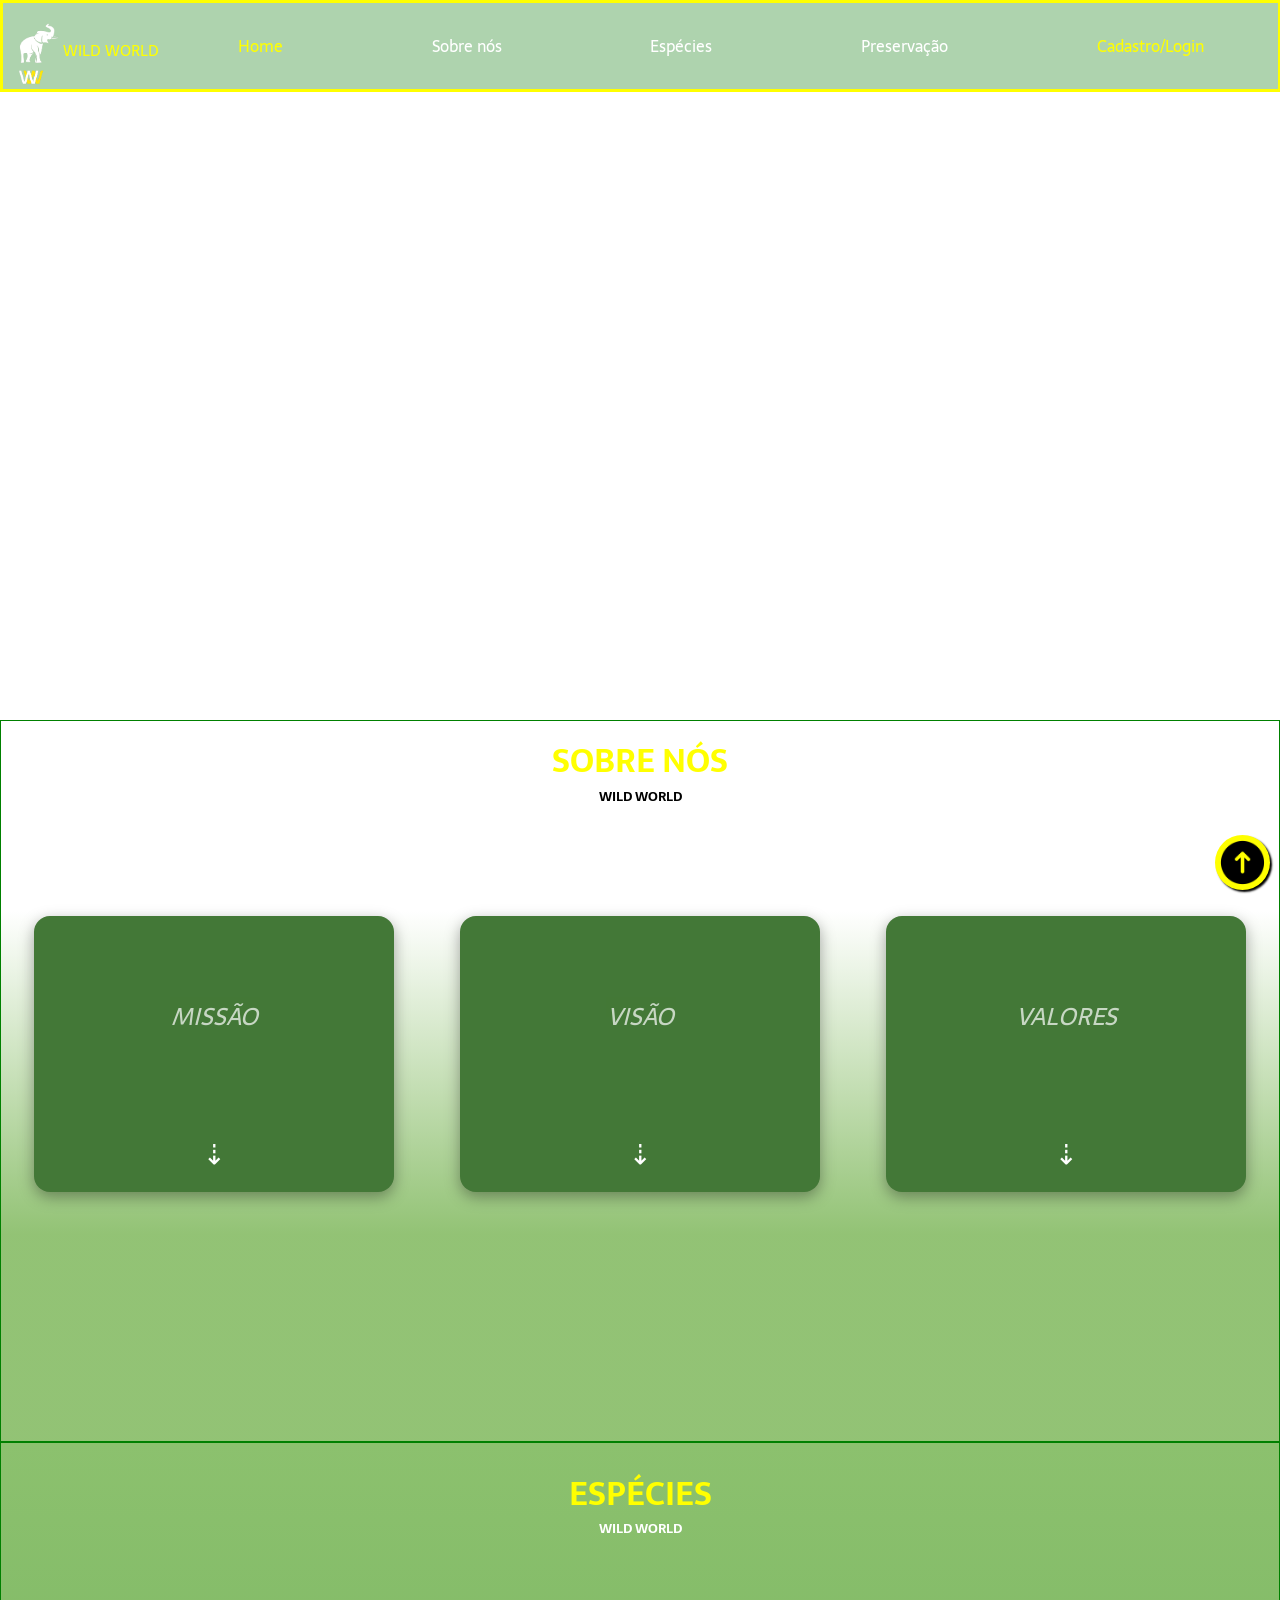
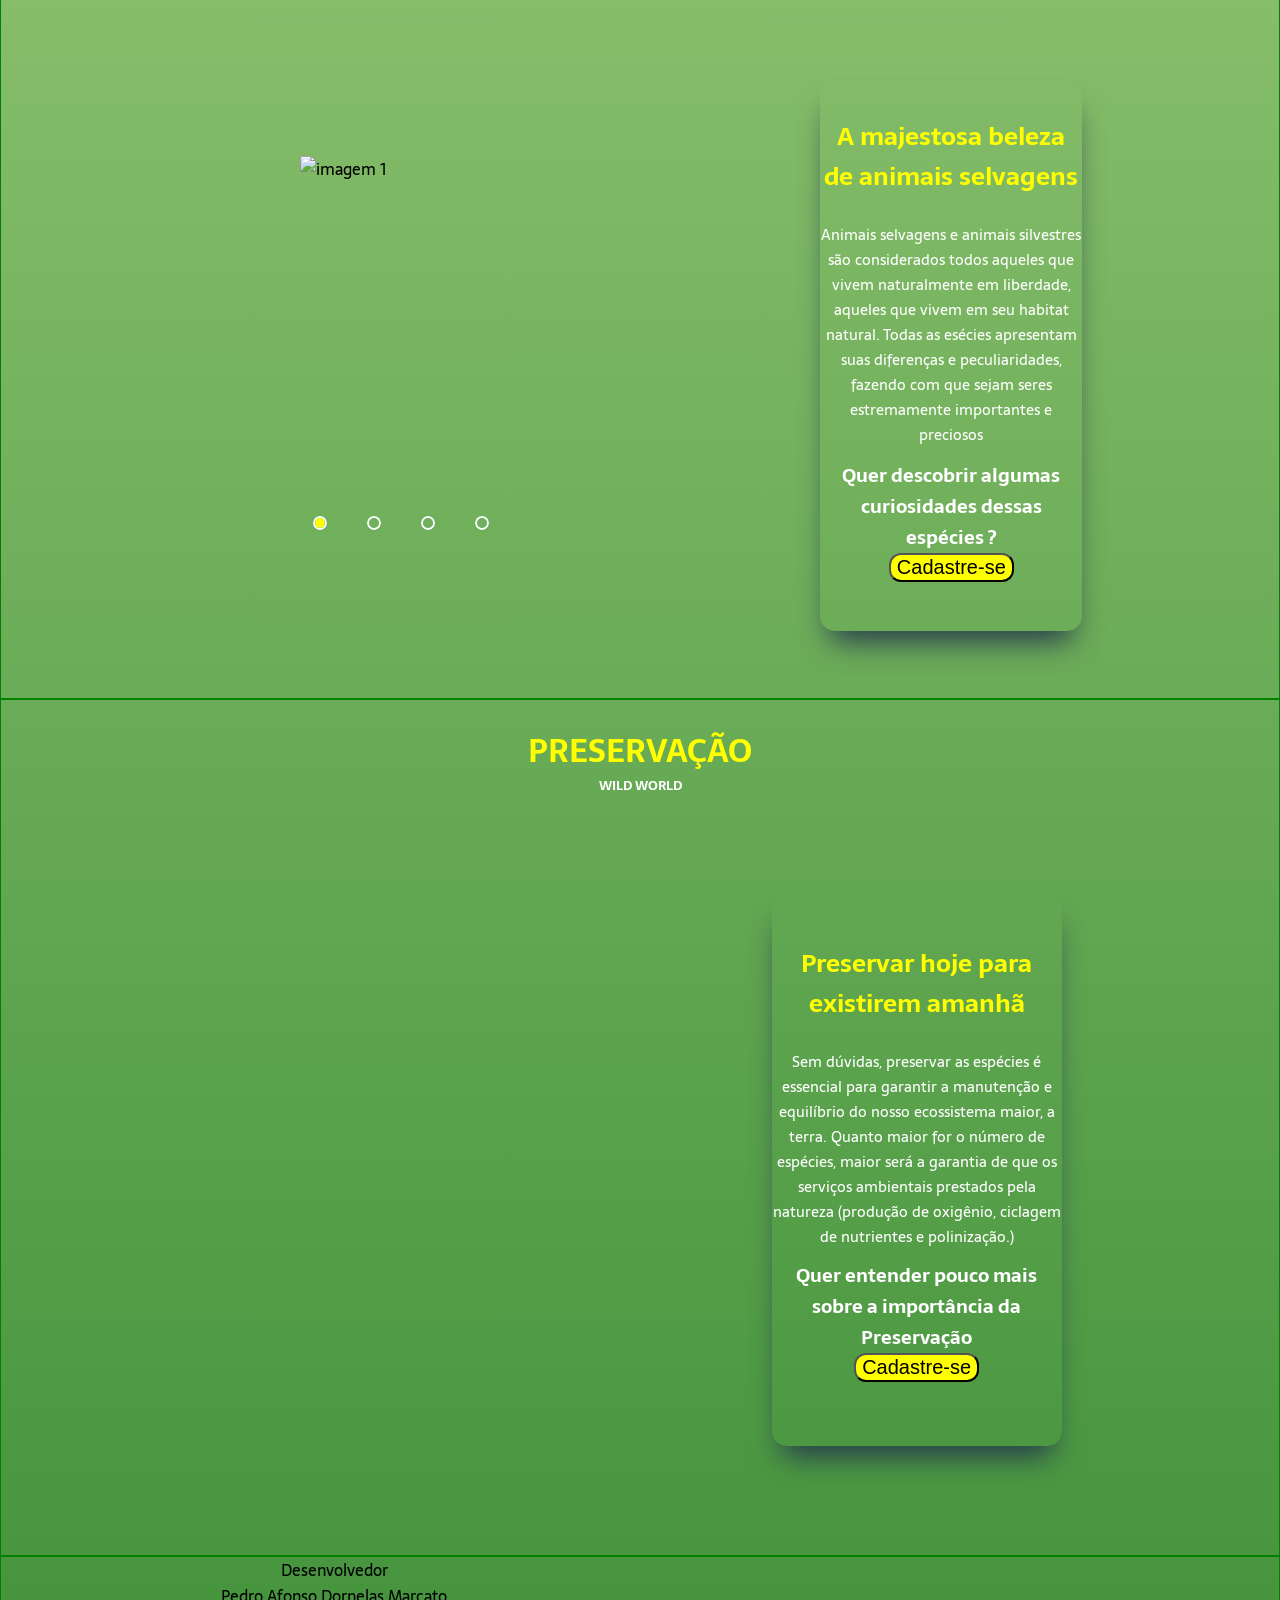
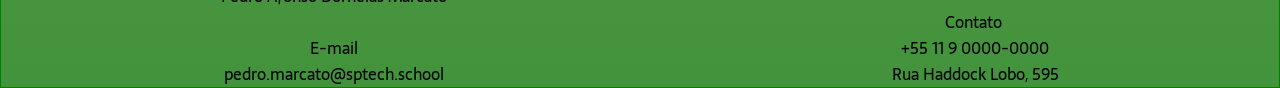
==== site/public/index.html @ 11af1dc4 "Atualização do projeto" ====
<!DOCTYPE html>
<html lang="en">

<head>
    <meta charset="UTF-8">
    <meta http-equiv="X-UA-Compatible" content="IE=edge">
    <meta name="viewport" content="width=device-width, initial-scale=1.0">
    <title>Wild World - Inicial</title>
    <link rel="icon" type="image/png" href="./assets/logo (2).png " width="20px">
    <link rel="stylesheet" href="css/index.css">
    <script></script>
</head>

<body>
    <div class="pag1">
        <div class="navbar">
            <div class="logo">
                <img src="./assets/logo (2).png" alt="logo_site" width="55px">
                <p>WILD WORLD</p>
            </div>
            <div class="opcoes_navegacao">
                <div><a class="color_home" href="#">Home</a></div>
                <div><a href="#sobre">Sobre nós</a></div>
                <div><a href="#especies">Espécies</a></div>
                <div><a href="#preservacao">Preservação</a></div>
                <!-- <div><a href="login.html"></a>Login</div> -->
                <div><a class="color_cadastro" href="cadastroLogin.html">Cadastro/Login</a></div>
            </div>
        </div>
        <a id="botao_topo" href="#"><img src="./assets/seta-topo.png" alt="" width="55px"></a>
        <div class="conteudo">
            <video class="video_fundo" autoplay muted loop src="../public/assets/video_fundo_novo.mp4"></video>
            <!-- <h6>Preservando hoje para existirem amanhã</h6> -->
        </div>
    </div>
    <div id="sobre" class="pag2">
        <div class="titulo_subtitulo">
            <h1>SOBRE NÓS</h1><br>
            <h5>WILD WORLD</h5>
        </div>

        <div class="container-mvv">
            <div class="card">
                <div class="img">
                    <span>Missão</span>
                </div>

                <div class="content">
                    <span class="titulo">Simbolo de vida</span>
                    <p class="descricao">
                        Lorem ipsum dolor sit amet consectetur adipisicing elit. Omnis optio tempora dolorum aut
                        inventore totam amet dicta delectus voluptatibus minima odit aliquam pariatur excepturi dolores,
                        dignissimos quod harum aliquid eius.
                    </p>
                </div>

                <div class="arrow">
                    <span>&#8673;</span>
                </div>
            </div>



            <div class="card2">
                <div class="img2">
                    <span>Visão</span>
                </div>

                <div class="content2">
                    <span class="titulo2">Amor pela pátria</span>
                    <p class="descricao2">
                        Lorem ipsum dolor sit amet consectetur adipisicing elit. Omnis optio tempora dolorum aut
                        inventore totam amet dicta delectus voluptatibus minima odit aliquam pariatur excepturi dolores,
                        dignissimos quod harum aliquid eius.
                    </p>
                </div>

                <div class="arrow2">
                    <span>&#8673;</span>
                </div>
            </div>

            <div class="card3">
                <div class="img3">
                    <span>Valores</span>
                </div>

                <div class="content3">
                    <span class="titulo3">Crescer e ver além</span>
                    <p class="descricao3">
                        Lorem ipsum dolor sit amet consectetur adipisicing elit. Omnis optio tempora dolorum aut
                        inventore totam amet dicta delectus voluptatibus minima odit aliquam pariatur excepturi dolores,
                        dignissimos quod harum aliquid eius.
                    </p>
                </div>

                <div class="arrow3">
                    <span>&#8673;</span>
                </div>
            </div>
        </div>
    </div>

    <div class="cor_pagina">
        <div id="especies" class="pag3">
            <div class="titulo_subtitulo2">
                <h1>ESPÉCIES</h1><br>
                <h5>WILD WORLD</h5>
            </div>
            <div class="embrulho_slider">
                <div class="slider">
                    <div class="slides">
                        <!-- radio-buttons -->
                        <input type="radio" name="radio-bnt" id="radio1">
                        <input type="radio" name="radio-bnt" id="radio2">
                        <input type="radio" name="radio-bnt" id="radio3">
                        <input type="radio" name="radio-bnt" id="radio4">
                        <input type="radio" name="radio-btn" id="radio5">
                        <!-- fim radio-buttons -->

                        <!-- slides-imagens -->
                        <div class="slide primeiro">
                            <img src="./assets/tigre_teste.jpg" alt="imagem 1">
                        </div>
                        <div class="slide">
                            <img src="../public/assets/jiboia_amarela.jpg" alt="imagem 2">
                        </div>
                        <div class="slide">
                            <img src="./assets/arara_teste.jpg" alt="imagem 3">
                        </div>
                        <div class="slide">
                            <img src="./assets/tartaruga.jpg" alt="imagem 4">
                        </div>
                        <!-- fim slide-imagesn -->

                        <!-- navegacao auto -->
                        <div class="navegacao_auto">
                            <div class="auto_btn1"></div>
                            <div class="auto_btn2"></div>
                            <div class="auto_btn3"></div>
                            <div class="auto_btn4"></div>
                        </div>
                    </div>

                    <div class="manual_navegacao">
                        <label for="radio1" class="manual_btn"></label>
                        <label for="radio2" class="manual_btn"></label>
                        <label for="radio3" class="manual_btn"></label>
                        <label for="radio4" class="manual_btn"></label>
                    </div>
                </div>
                <div class="embrulho_card4">
                    <div class="card4">
                        <div class="texto">
                            <h2 class="texto_card">A majestosa beleza de animais selvagens</h2>
                            <br>
                            <P class="desc">Animais selvagens e animais silvestres são considerados todos
                                aqueles
                                que vivem
                                naturalmente
                                em
                                liberdade, aqueles que vivem em seu habitat
                                natural.
                                Todas as esécies apresentam suas diferenças e peculiaridades, fazendo com que sejam
                                seres estremamente importantes e preciosos
                            </P>
                            <br>
                            <div class="saiba_mais">
                                <h3>Quer descobrir algumas curiosidades dessas espécies ?</h3>
                                <a href="cadastroLogin.html"><button class="botao_especies">Cadastre-se</button></a>
                            </div>
                        </div>
                    </div>
                </div>
            </div>
        </div>

        <div id="preservacao" class="pag4">
            <div class="titulo_subtitulo3"> 
                <h1>PRESERVAÇÃO</h1><br>
                <h5>WILD WORLD</h5>
            </div>
            <div class="saiba_mais2">
                <div class="video">
                    <video class="borda_video" autoplay muted loop src="./assets/video1.mp4"></video>
                </div>
                <div class="embrulho_card42">
                    <div class="card42">
                        <div class="texto2">
                            <h2 class="texto_card2">Preservar hoje para existirem amanhã</h2>
                            <br>
                            <P class="desc2">Sem dúvidas, preservar as espécies é essencial para garantir a manutenção e equilíbrio do nosso ecossistema maior, a terra. Quanto maior for o número de espécies, maior será a garantia de que os serviços ambientais prestados pela natureza (produção de oxigênio, ciclagem de nutrientes e polinização.)
                            </P>
                            <br>
                            <div class="saiba_mais">
                                <h3>Quer entender pouco mais sobre a importância da Preservação</h3>
                                <a href="cadastroLogin.html"><button class="botao_especies">Cadastre-se</button></a>
                            </div>
                        </div>
                    </div>
                </div>
            </div>
        </div>

        
        <div class="footer">
            <div class="desenvolvedor">
                Desenvolvedor
                <br>
                Pedro Afonso Dornelas Marcato
                <br><br>
                <div>
                    E-mail
                    <br>
                    pedro.marcato@sptech.school
                </div>
            </div>
            <div class="contatos">
                Contato
                <div class="icones">
                    <iconify-icon icon="line-md:instagram" style="font-size: 30px;"></iconify-icon>
                    <iconify-icon icon="line-md:linkedin" style="font-size: 30px;"></iconify-icon>
                </div>
                <div class="entreContato">
                    <img src="../assets/telaContato/call.png" class="imgSocial" alt="" />
                    +55 11 9 0000-0000
                </div>
                <div class="entreContato">
                    <img src="./assets/telaContato/location.png" class="imgSocial" alt="" />
                    <span class="textoPoppins subTexto">Rua Haddock Lobo, 595</span>
                </div>
            </div>
        </div>
    </div>
    <script src="js/index.js"></script>
    <script src="https://code.iconify.design/iconify-icon/1.0.1/iconify-icon.min.js"></script>
    <script src="https://code.iconify.design/iconify-icon/1.0.1/iconify-icon.min.js"></script>
</body>

</html>
---- site/public/css/index.css ----
@import url("https://fonts.googleapis.com/css2?family=Roboto:wght@500&family=Sarala&display=swap");

* {
    margin: 0;
}

body {
    font-family: "sarala", sans-serif;
    padding: 0;
    margin: 0;
    background-color: white;
}

html {
    scroll-behavior: smooth;
}

/* ----------------HOME---------------------------- */

.pag1 {
    height: 80vh;
    background-size: cover;
    /* border: solid 1px red; */
}

.navbar {
    display: flex;
    justify-content: space-evenly;
    align-items: center;
    align-items: flex-end;
    /* background-color: green; */
    width: 99.6%;
    height: 12%;
    background-color: rgba(59, 148, 59, 0.411);
    border: solid 3px yellow;
}

.conteudo video {
    z-index: -100;
    width: 100%;
    /* border: solid 4px orange; */
}

.color_home {
    color: yellow !important;
}

.color_cadastro {
    color: yellow !important;
}

.logo {
    display: flex;
    justify-content: center;
    align-items: center;
    align-items: flex-end;
    width: 13%;
    height: 90%;
    /* border: solid 1px palevioletred;F */
}

.logo p {
    display: flex;
    align-items: center;
    font-size: 15px;
    color: yellow;
    text-align: center;
    width: 60%;
    height: 100%;
    /* border: solid 1px blue; */
}

.opcoes_navegacao {
    display: flex;
    justify-content: center;
    justify-content: space-around;
    flex-direction: row;
    align-items: center;
    width: 90%;
    height: 100%;
    /* border: solid 1px green; */
}

.opcoes_navegacao a {
    text-decoration: none;
    color: white;
    /* border: solid 1px green; */
}

.conteudo {
    display: flex;
    flex-direction: column;
    justify-content: center;
    align-items: center;
    width: 100%;
    height: 85%;
    line-height: 0.10.5;
    /* border: solid 1px yellow; */
}

.conteudo h6 {
    font-size: 25px;
    color: yellow;
    /* border: solid 1px red; */
}

#botao_topo {
    display: flex;
    justify-content: center;
    text-decoration: none;
    background-color: yellow;
    position: fixed;
    right: 10px;
    bottom: 10px;
    border-radius: 30px;
    box-shadow: 2px 2px 2px black;
}


/* ---------------------SOBRE NÓS------------------------------- */

.pag2 {
    height: 80vh;
    border: solid 1px green;
    /* background-color: black; */
    background: linear-gradient(180deg, #FFFFFF 26.32%, rgba(68, 151, 17, 0.58) 71.33%);
}

.titulo_subtitulo {
    display: flex;
    justify-content: center;
    align-items: center;
    flex-direction: column;
    height: 15%;
    line-height: 0.9;
    color: yellow;
    /* border: solid 1px yellow; */
}

.titulo_subtitulo h5 {
    color: black;
}

.container-mvv {
    display: flex;
    align-items: center;
    /* justify-content: center; */
    justify-content: space-around;
    min-height:50vh;
    color: white;
    /* border: solid 2px blue; */
}

.card {
    background-color: #437837;
    /* Corta o conteúdo que ultrapassa o tamanho da DIV */
    overflow: hidden;
    border-radius: 16px;
    max-width: 360px;
    /* arrow no centro */
    display: flex;
    flex-direction: column;
    align-items: center;
    justify-content: center;
    cursor: pointer;
    box-shadow: rgba(0, 0, 0, 0.35) 0px 5px 15px;
}

.card:hover {
    background-image: linear-gradient(180deg, #2a5120 0%, #437837 100%);
}

.card .img {
    background-image: url(../assets/cervo-missao.jpg);
    background-position: center;
    background-size: cover;
    width: 360px;
    height: 200px;
    display: flex;
    align-items: center;
    justify-content: center;
    /* foto primeiro clara e depois vem o hover */
    opacity: .7;
    transition: all .5s;
}

.card:hover .img {
    /* ao passar o mouse a imagem cresce e fica com cor */
    opacity: 1;
    width: 440px;
}

.card .img span {
    font-size: 24px;
    font-style: italic;
    font-weight: 100;
    text-transform: uppercase;
}

.card .content {
    padding: 0 20px;
    /* Corta o conteúdo que ultrapassa o tamanho da DIV */
    overflow: hidden;
    height: 0;
    transition: all .5s;
    transform: translateY(30px);
}

.card:hover .content {
    padding: 20px;
    height: 190px;
    transform: translateY(0);
}

.card .content p {
    margin-bottom: 0;
}

.card .content .titulo {
    font-size: 24px;
    font-weight: bold;
}

.card .content .descricao {
    font-size: 15px;
    font-weight: 100;
    opacity: .7;
} 

.card .arrow {
    padding: 15px;
    font-size: 28px;
    transform: rotate(-180deg);
    transition: all .5s;
}

.card:hover .arrow {
    transform: rotate(0);
}

/* card 2 */

.card2 {
    background-color: #437837;
    /* Corta o conteúdo que ultrapassa o tamanho da DIV */
    overflow: hidden;
    border-radius: 16px;
    max-width: 360px;
    /* arrow no centro */
    display: flex;
    flex-direction: column;
    align-items: center;
    justify-content: center;
    cursor: pointer;
    box-shadow: rgba(0, 0, 0, 0.35) 0px 5px 15px;
}

.card2:hover {
    background-image: linear-gradient(180deg, #2a5120 0%, #437837 100%);
}

.card2 .img2 {
    background-image: url(../assets/formiga-visao.jpg);
    background-position: center;
    background-size: cover;
    width: 360px;
    height: 200px;
    display: flex;
    align-items: center;
    justify-content: center;
    /* foto primeiro clara e depois vem o hover */
    opacity: .7;
    transition: all .5s;
}

.card2:hover .img2 {
    /* ao passar o mouse a imagem cresce e fica com cor */
    opacity: 1;
    width: 440px;
}

.card2 .img2 span {
    font-size: 24px;
    font-style: italic;
    font-weight: 100;
    text-transform: uppercase;
}

.card2 .content2 {
    padding: 0 20px;
    /* Corta o conteúdo que ultrapassa o tamanho da DIV */
    overflow: hidden;
    height: 0;
    transition: all .5s;
    transform: translateY(30px);
}

.card2:hover .content2 {
    padding: 20px;
    height: 190px;
    transform: translateY(0);
}

.card2 .content2 p {
    margin-bottom: 0;
}

.card2 .content2 .titulo2 {
    font-size: 24px;
    font-weight: bold;
}

.card2 .content2 .descricao2 {
    font-size: 15px;
    font-weight: 100;
    opacity: .7;
} 

.card2 .arrow2 {
    padding: 15px;
    font-size: 28px;
    transform: rotate(-180deg);
    transition: all .5s;
}

.card2:hover .arrow2 {
    transform: rotate(0);
}

/* card 3 */

.card3 {
    background-color: #437837;
    /* Corta o conteúdo que ultrapassa o tamanho da DIV */
    overflow: hidden;
    border-radius: 16px;
    max-width: 360px;
    /* arrow no centro */
    display: flex;
    flex-direction: column;
    align-items: center;
    justify-content: center;
    cursor: pointer;
    box-shadow: rgba(0, 0, 0, 0.35) 0px 5px 15px;
}

.card3:hover {
    background-image: linear-gradient(180deg, #2a5120 0%, #437837 100%);
}

.card3 .img3 {
    background-image: url(../assets/coruja-valores.jpg);
    background-position: center;
    background-size: cover;
    width: 360px;
    height: 200px;
    display: flex;
    align-items: center;
    justify-content: center;
    /* foto primeiro clara e depois vem o hover */
    opacity: .7;
    transition: all .5s;
}

.card3:hover .img3 {
    /* ao passar o mouse a imagem cresce e fica com cor */
    opacity: 1;
    width: 440px;
}

.card3 .img3 span {
    font-size: 24px;
    font-style: italic;
    font-weight: 100;
    text-transform: uppercase;
}

.card3 .content3 {
    padding: 0 20px;
    /* Corta o conteúdo que ultrapassa o tamanho da DIV */
    overflow: hidden;
    height: 0;
    transition: all .5s;
    transform: translateY(30px);
}

.card3:hover .content3 {
    padding: 20px;
    height: 190px;
    transform: translateY(0);
}

.card3 .content3 p {
    margin-bottom: 0;
}

.card3 .content3 .titulo3 {
    font-size: 24px;
    font-weight: bold;
}

.card3 .content3 .descricao3 {
    font-size: 15px;
    font-weight: 100;
    opacity: .7;
} 

.card3 .arrow3 {
    padding: 15px;
    font-size: 28px;
    transform: rotate(-180deg);
    transition: all .5s;
}

.card3:hover .arrow3 {
    transform: rotate(0);
}



/* -----------------ESPÉCIES--------------------------------- */

.pag3 {
    text-align: center;
    height: 95vh;
    /* background-color: rgba(37, 214, 37, 0.5); */
    border: solid 1px green;
}

.titulo_subtitulo2 {
    display: flex;
    justify-content: center;
    align-items: center;
    flex-direction: column;
    height: 15%;
    line-height: 0.9;
    color: yellow;
    /* border: solid 1px yellow; */
}

.titulo_subtitulo2 h5 {
    color: white;
}

/* card */

.embrulho_card4 {
    display: flex;
    justify-content: center;
    align-items: center;
    width: 100%;
    height: 110%;
    /* border: solid 1px blue; */
}

.card4 {
    display: flex;
    align-items: center;
    justify-content: center;
    flex-direction: column;
    border-radius: 15px;
    width: 40%;
    height: 65%;
    /* background-color: #202020; */
    box-shadow: rgb(38, 57, 77) 0px 20px 30px -10px;
    /* border: solid 1px rgb(90, 172, 90); */
}

 .texto_card {
    text-align: center;
    color: yellow;
    font-weight: 600;
    font-size: 25px;
    border-radius: 10px;
    /* border: solid 1px yellow; */
}

.desc {
    color: white;
    text-align: center;
    font-size: 15px;
    width: 100%;
    /* border: solid 1px yellow; */
} 

.saiba_mais {
    display: flex;
    justify-content: center;
    color: white;
    height: 20%;
    flex-direction: column;
    /* border: solid 1px orangered; */
}

.botao_especies {
    font-size: 20px;
    background-color: yellow;
    border-radius: 12px;
    cursor: pointer;
    transition-duration: 1s;
}

.botao_especies:hover {
    opacity: 0.8;
    background-color: green;
    color: white;
}

/* CAROUSEL */

.slider {
    margin: 0 auto;
    width: 95%;
    height: 400px;
    /* border-radius: 10px; */
    /* fazer com que só a primeira apareça */
    overflow: hidden;
    /* border: solid 1px black; */
}

.embrulho_slider {
    display: flex;
    align-items: center;
    flex-direction: row;
    width: 100%;
    height: 90%;
    /* border: solid 1px red; */
}

.slides {
    width: 440%;
    height: 400px;
    display: flex;
}

.slides input {
    /* ocultar as inputs */
    display: none;
}

.slide {
    width: 25%;
    position: relative;
    transition: 2s;
}

.slide img {
    width: 650px;
}

.manual_navegacao {
    position: absolute;
    width: 800px;
    margin-top: -40px;
    display: flex;
    justify-content: center;
}

.manual_btn {
    border: 2px solid white;
    padding: 5px;
    border-radius: 10px;
    cursor: pointer;
}

/* menos no ultimo item(espaçaento de button) */
.manual_btn:not(:last-child) {
    margin-right: 40px;
}

.manual_btn:hover {
    background-color: yellow;
}

/* manipulação para saber quando é clicado */
#radio1:checked~.primeiro {
    margin-left: 0;
}

#radio2:checked~.primeiro {
    margin-left: -25%;
}

#radio3:checked~.primeiro {
    margin-left: -50%;
}

#radio4:checked~.primeiro {
    margin-left: -75%;
}

.navegacao_auto div {
    border: solid 2px green;
    padding: 5px;
    border-radius: 10px;
    cursor: pointer;
}

.navegacao_auto {
    position: absolute;
    width: 800px;
    margin-top: 360px;
    display: flex;
    justify-content: center;
}

.navegacao_auto div:not(:last-child) {
    margin-right: 40px;
}

#radio1:checked~.navegacao_auto .auto_btn1 {
    background-color: yellow;
}

#radio2:checked~.navegacao_auto .auto_btn2 {
    background-color: yellow;
}

#radio3:checked~.navegacao_auto .auto_btn3 {
    background-color: yellow;
}

#radio4:checked~.navegacao_auto .auto_btn4 {
    background-color: yellow;
}


/* ------------------PRESERVAÇÃO----------------------------------- */

.pag4 {
    text-align: center;
    height: 95vh;
    /* background-color: black; */
    border: solid 1px green;
}

.titulo_subtitulo3 {
    display: flex;
    justify-content: center;
    align-items: center;
    flex-direction: column;
    height: 15%;
    line-height: 0.9;
    color: yellow;
    /* border: solid 1px yellow; */
}

.titulo_subtitulo3 h5 {
    color: white;
}

.video {
    margin-left: 70px;
    width: 60%;
    /* border: solid 1px yellow; */
}

.borda_video {
    border-radius: 30px;
}

.saiba_mais2 h4 {
    font-size: 30px;
    color: yellow;
}

b h5 {
    font-size: 15px;
}

.embrulho_card42 {
    display: flex;
    justify-content: center;
    align-items: center;
    width: 90%;
    height: 115%;
    /* border: solid 1px blueviolet; */
}

.card42 {
    display: flex;
    align-items: center;
    justify-content: center;
    /* justify-content: space-between; */
    flex-direction: column;
    border-radius: 15px;
    width: 40%;
    height: 70%;
    /* background-color: #202020; */
    box-shadow: rgb(38, 57, 77) 0px 20px 30px -10px;
    /* border: solid 1px rgb(90, 172, 90); */
}

 .texto_card2 {
    text-align: center;
    color: yellow;
    font-weight: 600;
    font-size: 25px;
    border-radius: 10px;
    /* border: solid 1px yellow; */
}

.desc2 {
    color: white;
    text-align: center;
    font-size: 15px;
    width: 100%;
    /* border: solid 1px white; */
} 

.saiba_mais2 {
    display: flex;
    justify-content: center;
    align-items: center;
    width: 100%;
    height: 80%;
    color: white;
    /* border: solid 1px orangered; */
}

.saiba_mais2 b {
    width: 25%;
    height: 60%;
    /* border: solid 1px blue; */
}

.opcoes_navegacao a {
    color: white;
}

.botao_preservacao {
    font-size: 20px;
    background-color: yellow;
    border-radius: 12px;
    cursor: pointer;
    transition-duration: 1s;
}

.botao_preservacao:hover {
    opacity: 0.8;
    background-color: green;
    color: white;

}

.cor_pagina {
    background: linear-gradient(180deg, #8CC16E 0%, rgba(10, 114, 1, 0.77) 100%);
}

/* -----------------FOOTER------------------------------------------ */

.footer {
    display: flex;
    justify-content: space-around;
    align-items: flex-end;
    text-align: center;
    width: 99.8.5%;
    height: 25%;
    border: solid 1px green;
}
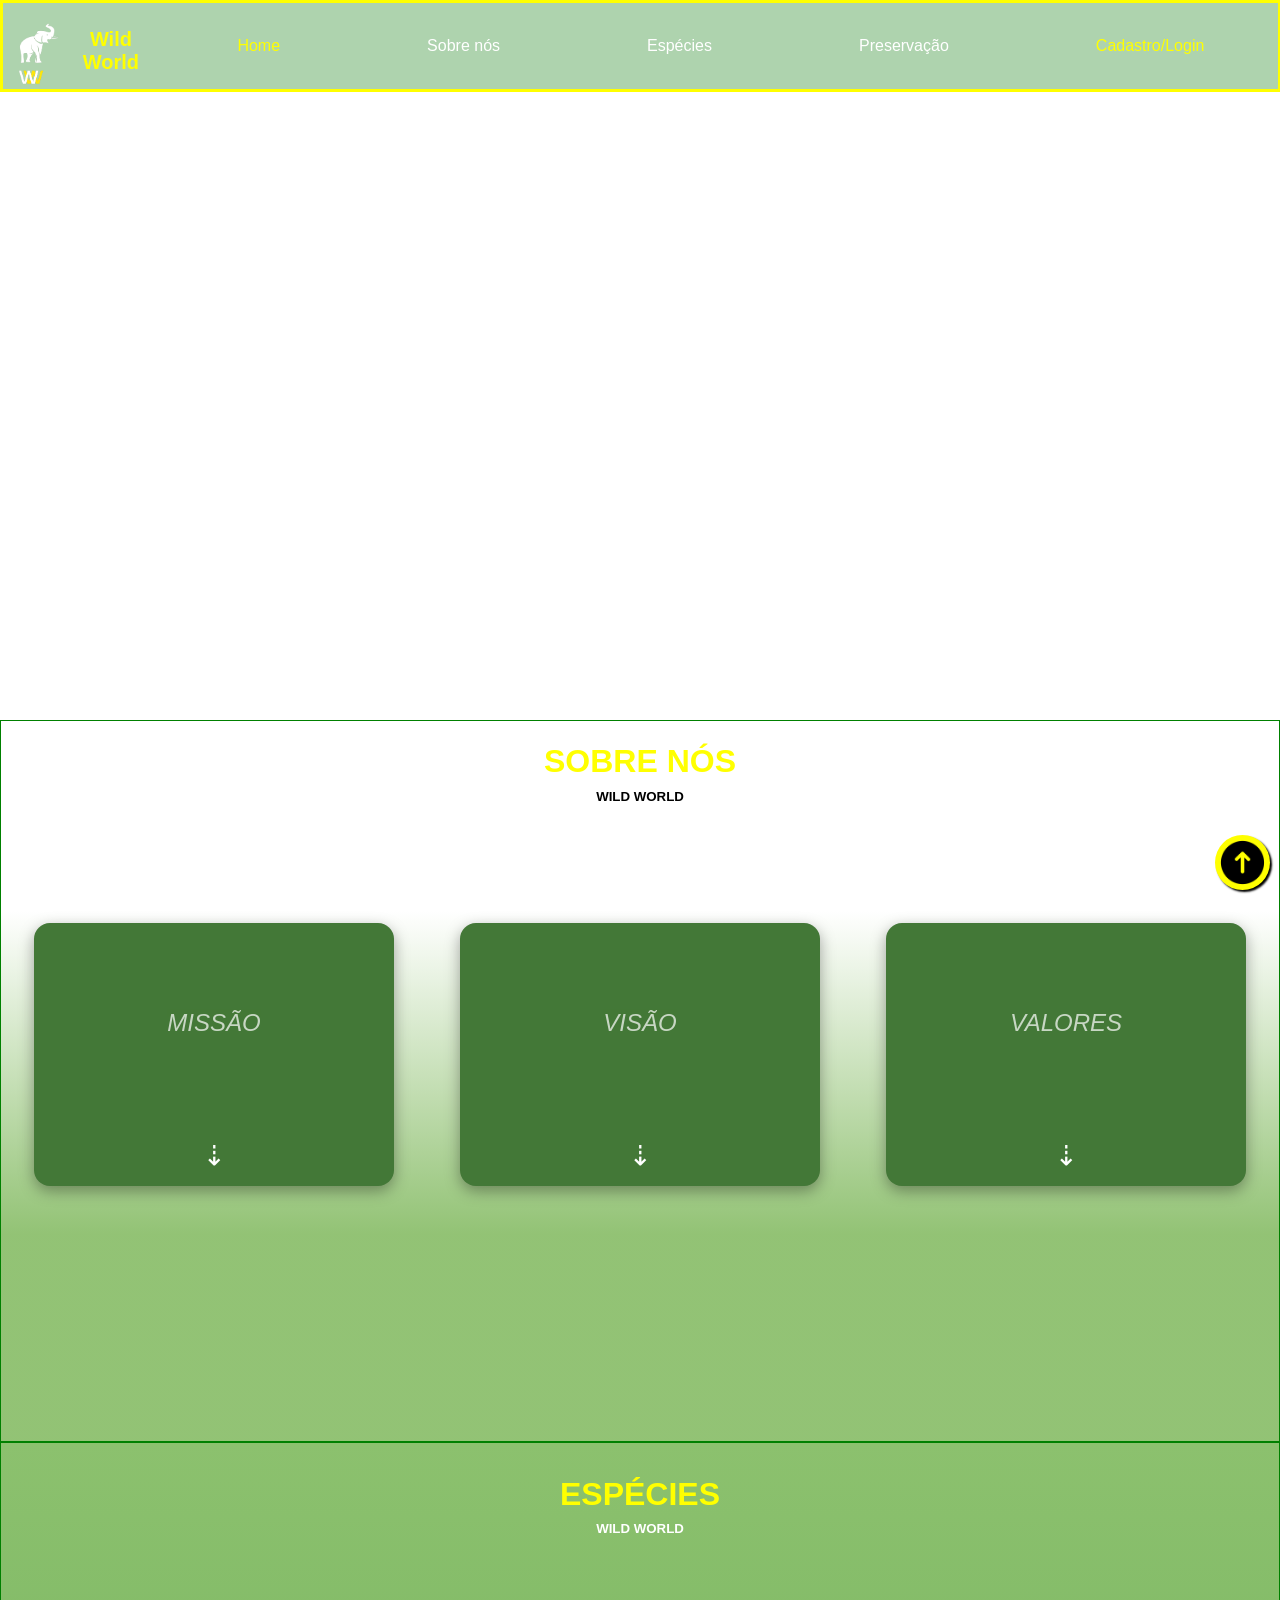
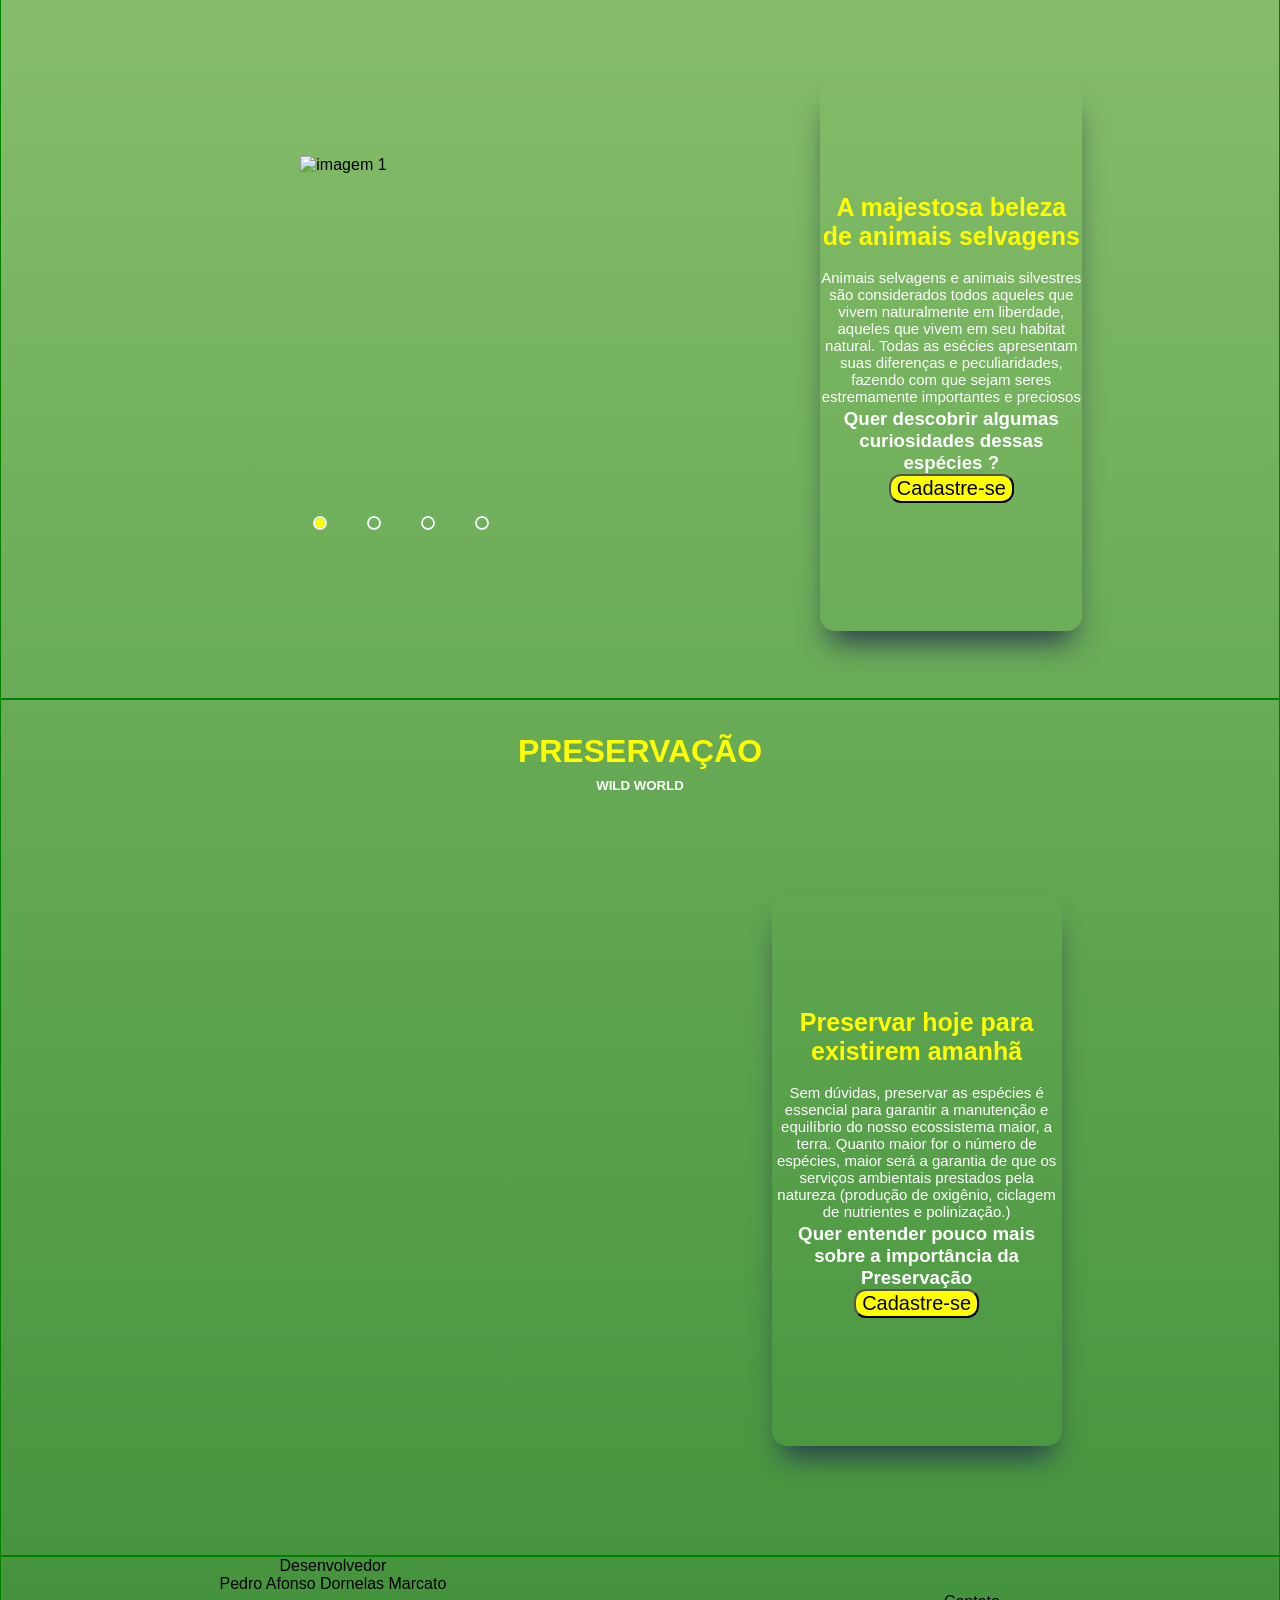
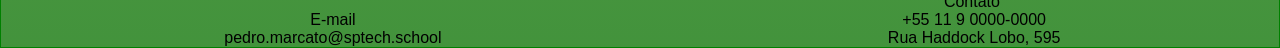
==== commit 5b838606: "Tela de preservação(não concluida)" ====
--- a/site/public/index.html
+++ b/site/public/index.html
@@ -6,7 +6,7 @@
     <meta http-equiv="X-UA-Compatible" content="IE=edge">
     <meta name="viewport" content="width=device-width, initial-scale=1.0">
     <title>Wild World - Inicial</title>
-    <link rel="icon" type="image/png" href="./assets/logo (2).png " width="20px">
+    <link rel="icon" type="image/png" href="./assets/logo (2).png " width="20px ">
     <link rel="stylesheet" href="css/index.css">
     <script></script>
 </head>
@@ -16,7 +16,7 @@
         <div class="navbar">
             <div class="logo">
                 <img src="./assets/logo (2).png" alt="logo_site" width="55px">
-                <p>WILD WORLD</p>
+                <p>Wild World</p>
             </div>
             <div class="opcoes_navegacao">
                 <div><a class="color_home" href="#">Home</a></div>
--- a/site/public/css/index.css
+++ b/site/public/css/index.css
@@ -1,11 +1,11 @@
-@import url("https://fonts.googleapis.com/css2?family=Roboto:wght@500&family=Sarala&display=swap");
-
+
+@import url('https://fonts.googleapis.com/css2?family=Alegreya+Sans+SC&display=swap');
 * {
     margin: 0;
 }
 
 body {
-    font-family: "sarala", sans-serif;
+    font-family: "Alegreya", sans-serif;
     padding: 0;
     margin: 0;
     background-color: white;
@@ -62,7 +62,8 @@
 .logo p {
     display: flex;
     align-items: center;
-    font-size: 15px;
+    font-size: 20px;
+    font-weight: bold;
     color: yellow;
     text-align: center;
     width: 60%;
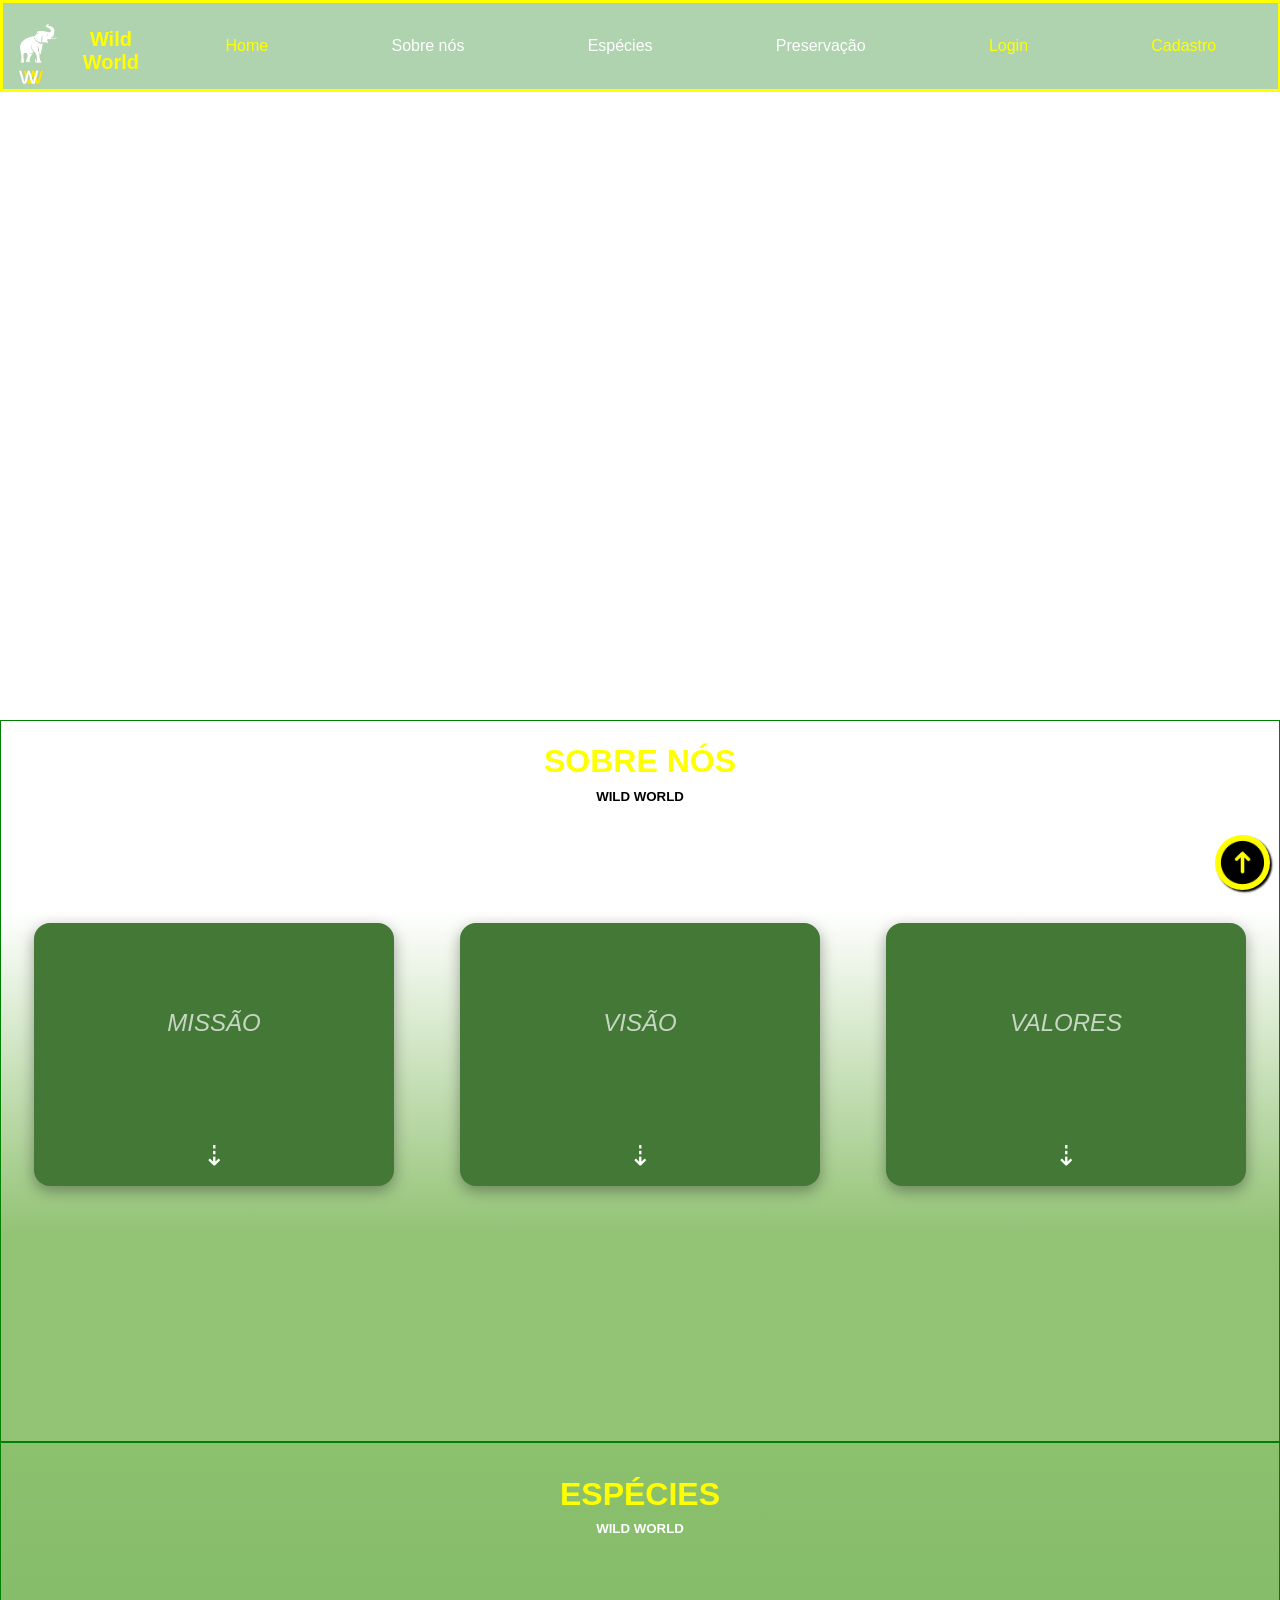
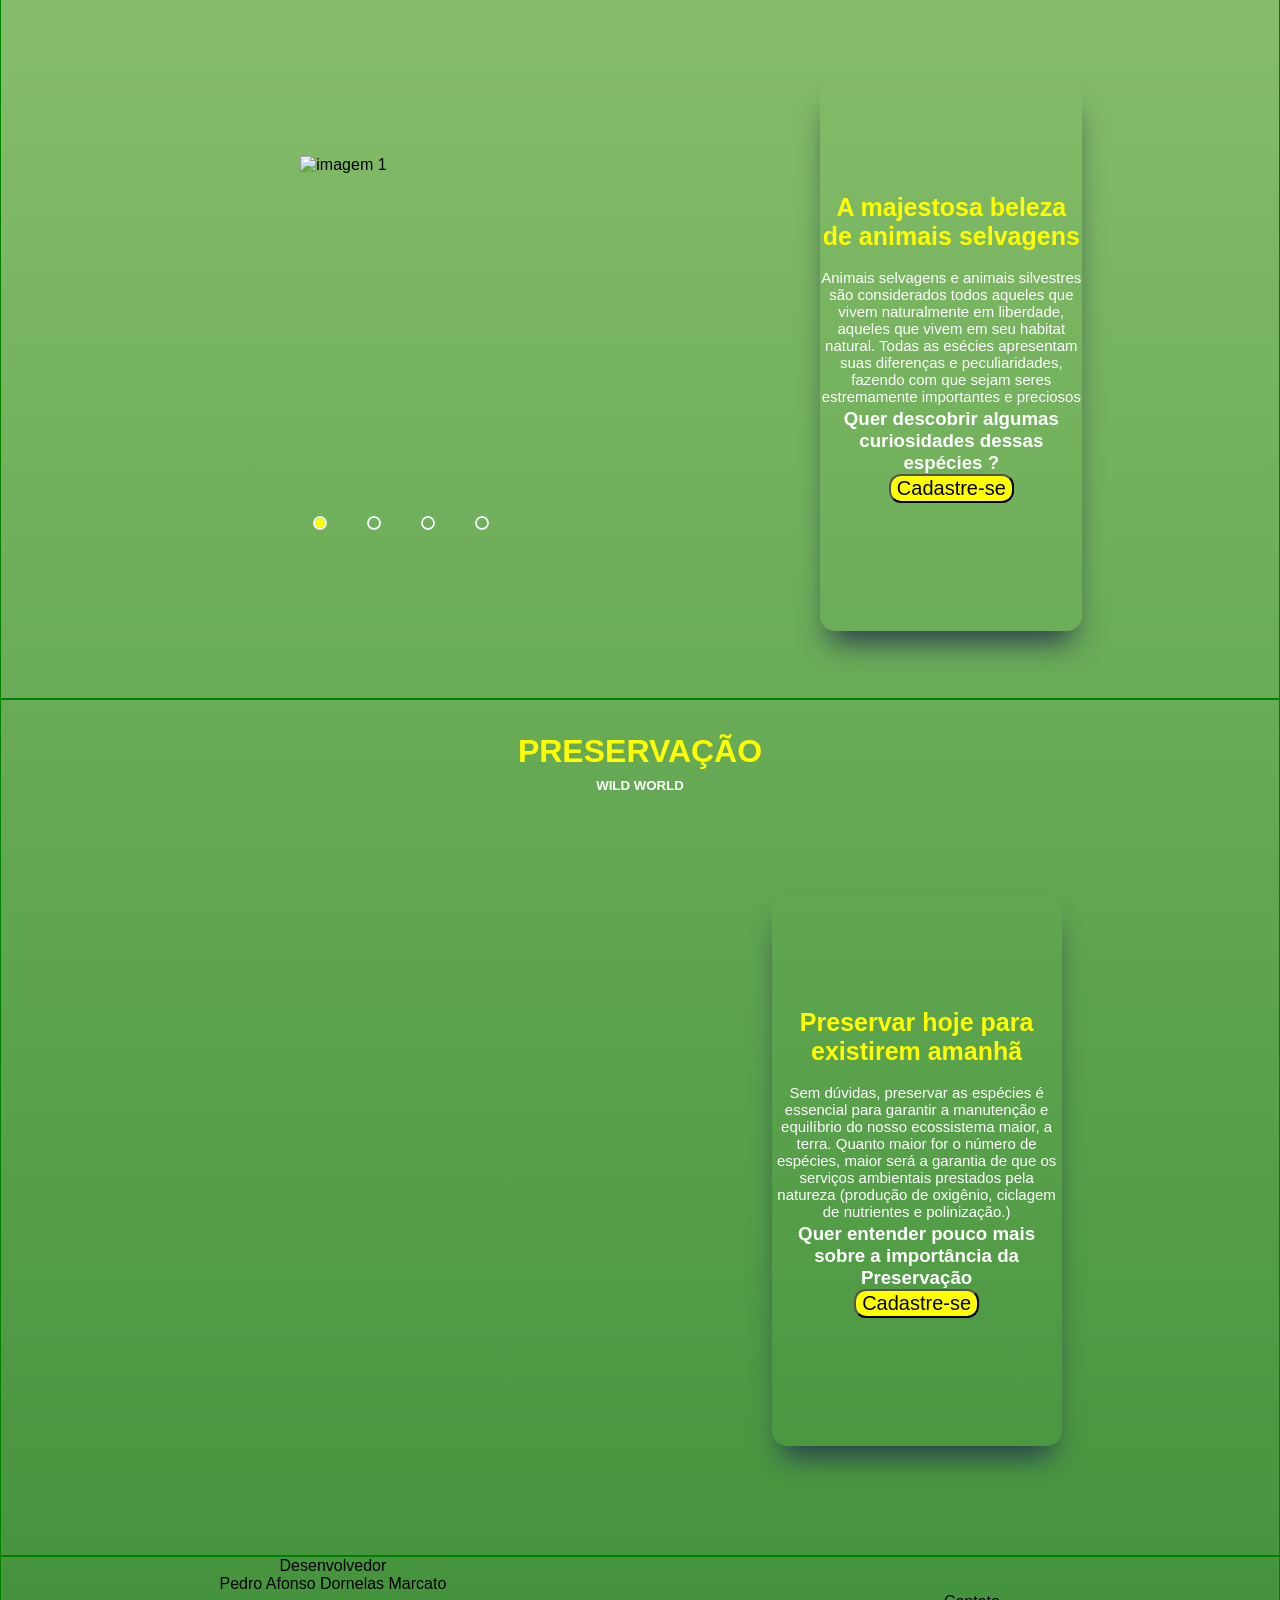
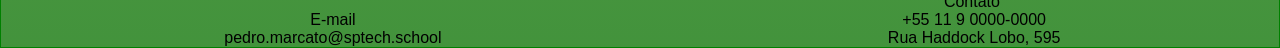
==== commit 8bb69f53: "Atualização da tela de preservação(imagens)" ====
--- a/site/public/index.html
+++ b/site/public/index.html
@@ -23,8 +23,8 @@
                 <div><a href="#sobre">Sobre nós</a></div>
                 <div><a href="#especies">Espécies</a></div>
                 <div><a href="#preservacao">Preservação</a></div>
-                <!-- <div><a href="login.html"></a>Login</div> -->
-                <div><a class="color_cadastro" href="cadastroLogin.html">Cadastro/Login</a></div>
+                <div><a class="color_cadastro" href="login.html">Login</a></div>
+                <div><a class="color_cadastro" href="cadastro.html">Cadastro</a></div>
             </div>
         </div>
         <a id="botao_topo" href="#"><img src="./assets/seta-topo.png" alt="" width="55px"></a>
@@ -123,13 +123,13 @@
                             <img src="./assets/tigre_teste.jpg" alt="imagem 1">
                         </div>
                         <div class="slide">
-                            <img src="../public/assets/jiboia_amarela.jpg" alt="imagem 2">
+                            <img src="../public/assets/jiboia-foto.jpg" alt="imagem 2">
                         </div>
                         <div class="slide">
                             <img src="./assets/arara_teste.jpg" alt="imagem 3">
                         </div>
                         <div class="slide">
-                            <img src="./assets/tartaruga.jpg" alt="imagem 4">
+                            <img src="./assets/tartarugaMar.jpg" alt="imagem 4">
                         </div>
                         <!-- fim slide-imagesn -->
 
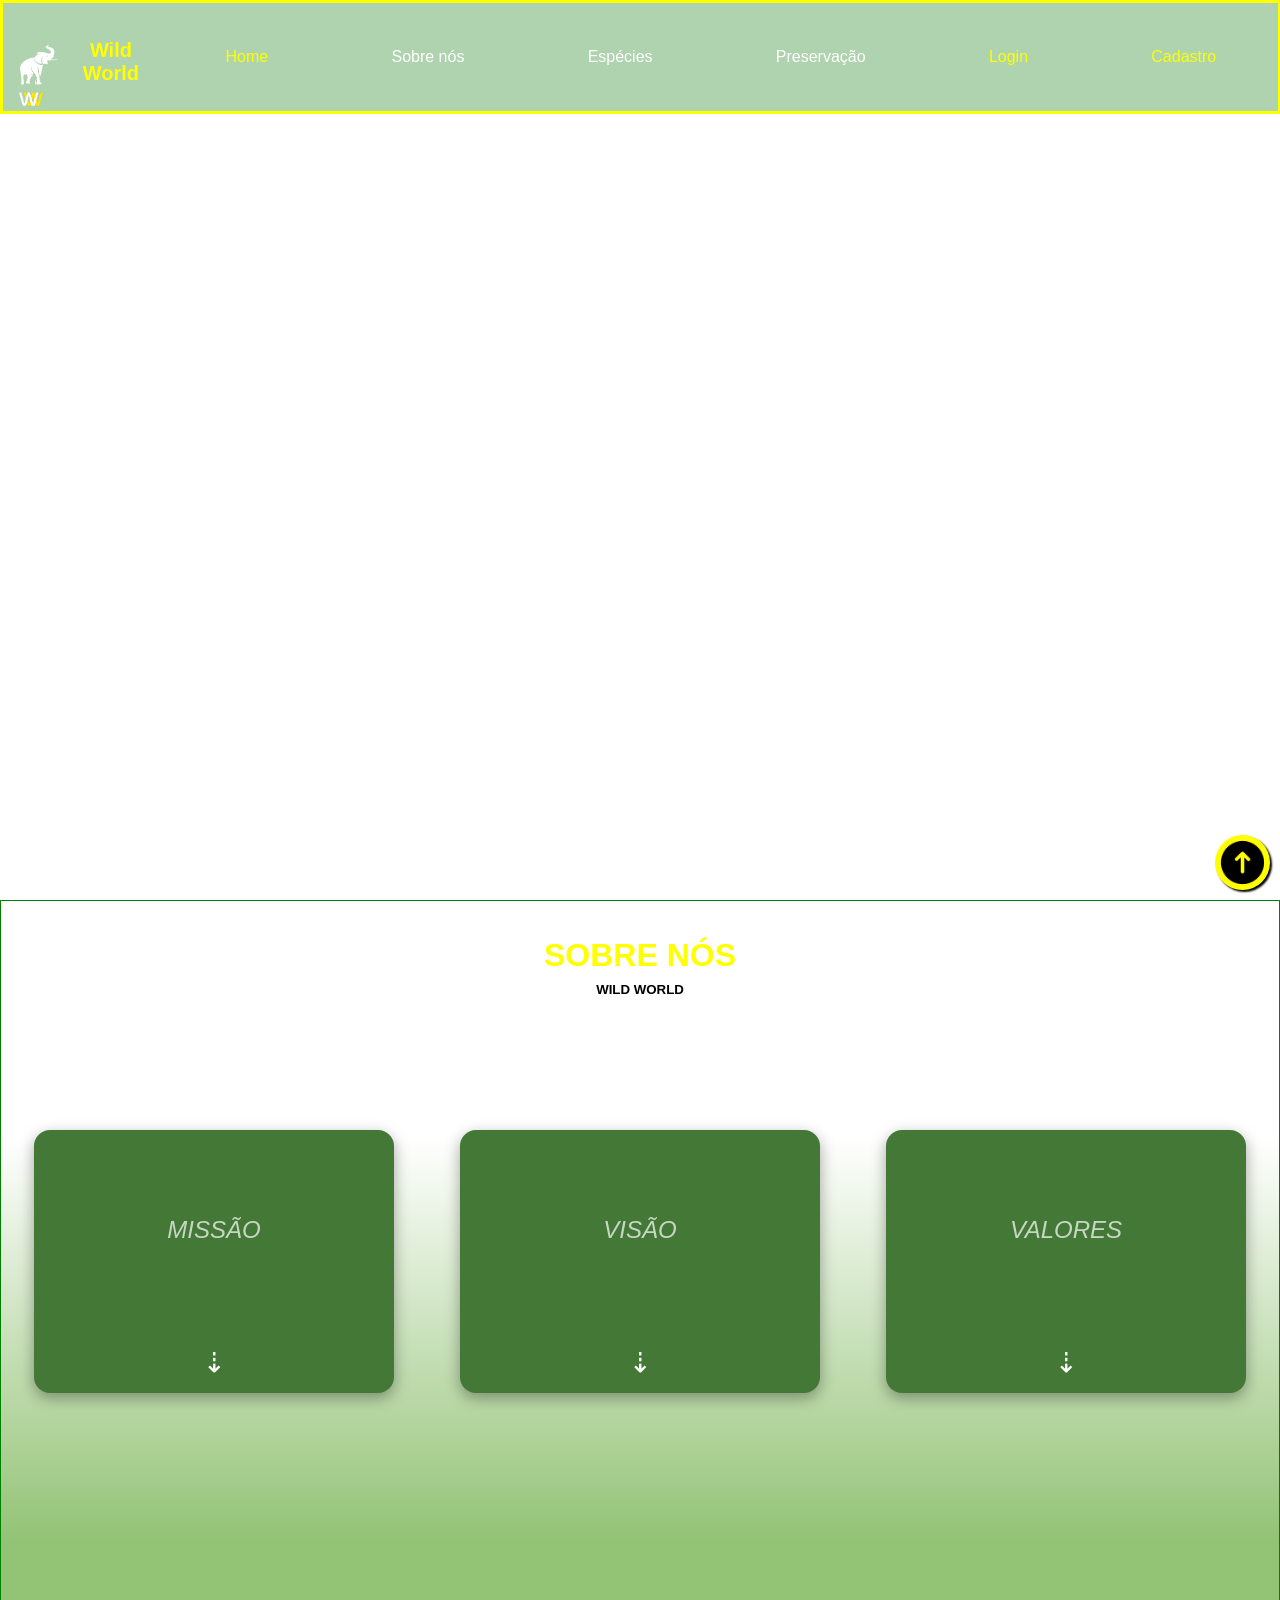
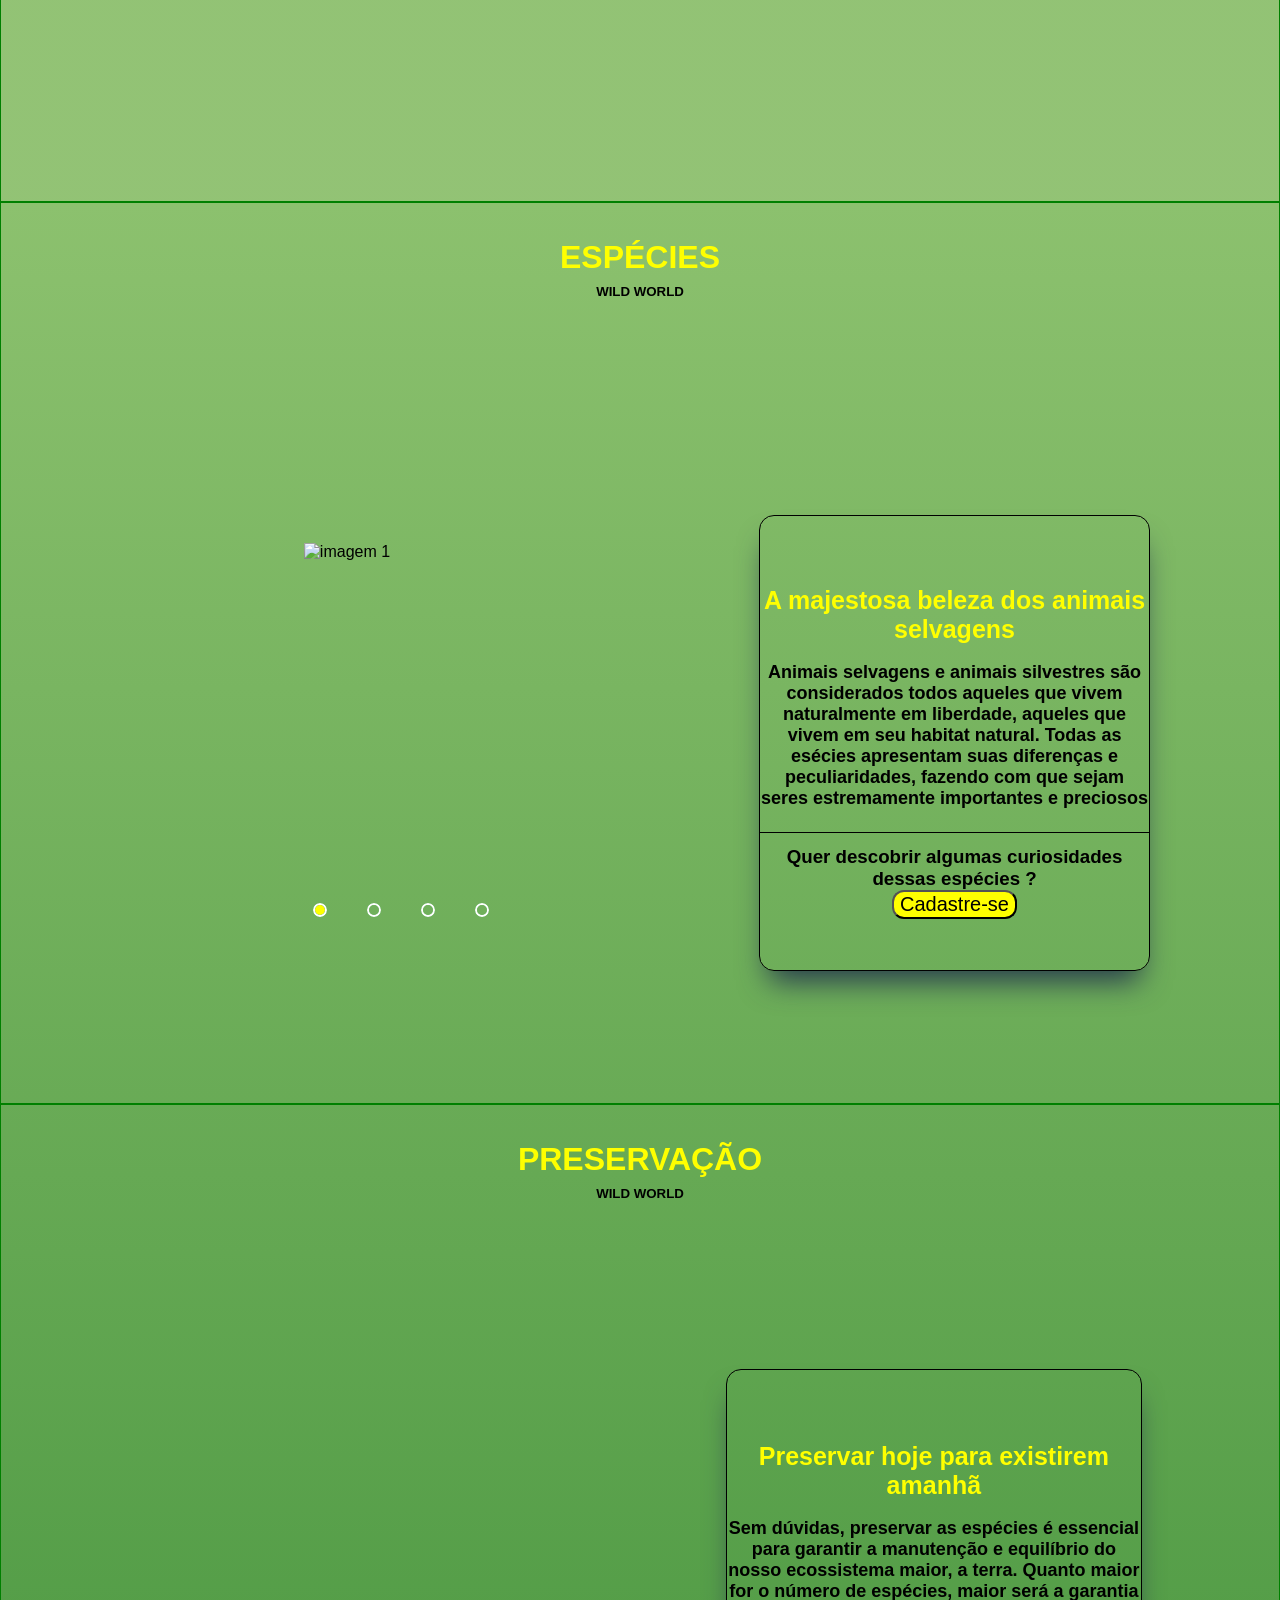
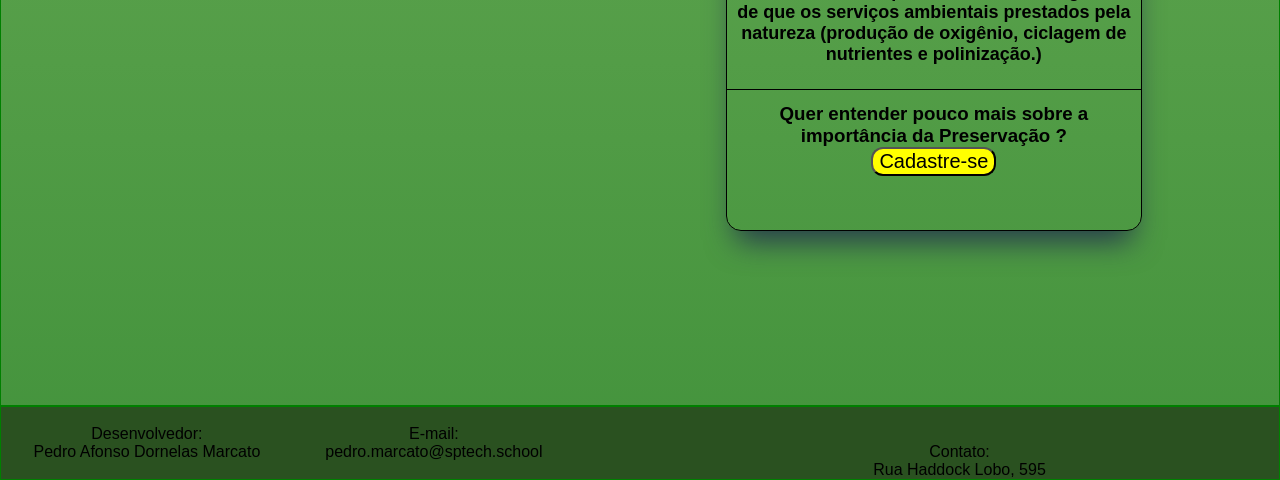
==== commit 2f3fbf7e: "Atualização das telas internas(especies e preservação)" ====
--- a/site/public/index.html
+++ b/site/public/index.html
@@ -120,16 +120,16 @@
 
                         <!-- slides-imagens -->
                         <div class="slide primeiro">
-                            <img src="./assets/tigre_teste.jpg" alt="imagem 1">
+                            <img src="../public/assets/tigre_teste.jpg" alt="imagem 1">
                         </div>
                         <div class="slide">
                             <img src="../public/assets/jiboia-foto.jpg" alt="imagem 2">
                         </div>
                         <div class="slide">
-                            <img src="./assets/arara_teste.jpg" alt="imagem 3">
+                            <img src="../public/assets/arara_teste.jpg" alt="imagem 3">
                         </div>
                         <div class="slide">
-                            <img src="./assets/tartarugaMar.jpg" alt="imagem 4">
+                            <img src="../public/assets/tartarugaMar.jpg" alt="imagem 4">
                         </div>
                         <!-- fim slide-imagesn -->
 
@@ -152,7 +152,7 @@
                 <div class="embrulho_card4">
                     <div class="card4">
                         <div class="texto">
-                            <h2 class="texto_card">A majestosa beleza de animais selvagens</h2>
+                            <h2 class="texto_card">A majestosa beleza dos animais selvagens</h2>
                             <br>
                             <P class="desc">Animais selvagens e animais silvestres são considerados todos
                                 aqueles
@@ -176,7 +176,7 @@
         </div>
 
         <div id="preservacao" class="pag4">
-            <div class="titulo_subtitulo3"> 
+            <div class="titulo_subtitulo3">
                 <h1>PRESERVAÇÃO</h1><br>
                 <h5>WILD WORLD</h5>
             </div>
@@ -189,11 +189,14 @@
                         <div class="texto2">
                             <h2 class="texto_card2">Preservar hoje para existirem amanhã</h2>
                             <br>
-                            <P class="desc2">Sem dúvidas, preservar as espécies é essencial para garantir a manutenção e equilíbrio do nosso ecossistema maior, a terra. Quanto maior for o número de espécies, maior será a garantia de que os serviços ambientais prestados pela natureza (produção de oxigênio, ciclagem de nutrientes e polinização.)
+                            <P class="desc2">Sem dúvidas, preservar as espécies é essencial para garantir a manutenção e
+                                equilíbrio do nosso ecossistema maior, a terra. Quanto maior for o número de espécies,
+                                maior será a garantia de que os serviços ambientais prestados pela natureza (produção de
+                                oxigênio, ciclagem de nutrientes e polinização.)
                             </P>
                             <br>
                             <div class="saiba_mais">
-                                <h3>Quer entender pouco mais sobre a importância da Preservação</h3>
+                                <h3>Quer entender pouco mais sobre a importância da Preservação ?</h3>
                                 <a href="cadastroLogin.html"><button class="botao_especies">Cadastre-se</button></a>
                             </div>
                         </div>
@@ -202,31 +205,31 @@
             </div>
         </div>
 
-        
+
+
         <div class="footer">
             <div class="desenvolvedor">
-                Desenvolvedor
+                Desenvolvedor:
                 <br>
                 Pedro Afonso Dornelas Marcato
-                <br><br>
                 <div>
-                    E-mail
+                    E-mail:
                     <br>
                     pedro.marcato@sptech.school
                 </div>
+                <br><br><br><br>
             </div>
             <div class="contatos">
-                Contato
+                Contato:
                 <div class="icones">
-                    <iconify-icon icon="line-md:instagram" style="font-size: 30px;"></iconify-icon>
-                    <iconify-icon icon="line-md:linkedin" style="font-size: 30px;"></iconify-icon>
+                    <a style="text-decoration: none" href="https://www.instagram.com/pedrodky/">
+                        <iconify-icon icon="line-md:instagram" style="font-size: 30px; color: black;"></iconify-icon>
+                    </a>
+                    <a style="text-decoration: none" href="https://www.linkedin.com/in/pedro-afonso-13ab35246/">
+                        <iconify-icon icon="line-md:linkedin" style="font-size: 30px; color: black;"></iconify-icon>
+                    </a>
                 </div>
                 <div class="entreContato">
-                    <img src="../assets/telaContato/call.png" class="imgSocial" alt="" />
-                    +55 11 9 0000-0000
-                </div>
-                <div class="entreContato">
-                    <img src="./assets/telaContato/location.png" class="imgSocial" alt="" />
                     <span class="textoPoppins subTexto">Rua Haddock Lobo, 595</span>
                 </div>
             </div>
--- a/site/public/css/index.css
+++ b/site/public/css/index.css
@@ -18,7 +18,7 @@
 /* ----------------HOME---------------------------- */
 
 .pag1 {
-    height: 80vh;
+    height: 100vh;
     background-size: cover;
     /* border: solid 1px red; */
 }
@@ -38,6 +38,7 @@
 .conteudo video {
     z-index: -100;
     width: 100%;
+
     /* border: solid 4px orange; */
 }
 
@@ -121,7 +122,7 @@
 /* ---------------------SOBRE NÓS------------------------------- */
 
 .pag2 {
-    height: 80vh;
+    height: 100vh;
     border: solid 1px green;
     /* background-color: black; */
     background: linear-gradient(180deg, #FFFFFF 26.32%, rgba(68, 151, 17, 0.58) 71.33%);
@@ -423,7 +424,7 @@
 
 .pag3 {
     text-align: center;
-    height: 95vh;
+    height: 100vh;
     /* background-color: rgba(37, 214, 37, 0.5); */
     border: solid 1px green;
 }
@@ -440,7 +441,7 @@
 }
 
 .titulo_subtitulo2 h5 {
-    color: white;
+    color: rgb(0, 0, 0);
 }
 
 /* card */
@@ -449,8 +450,8 @@
     display: flex;
     justify-content: center;
     align-items: center;
-    width: 100%;
-    height: 110%;
+    width: 98%;
+    height: 80%;
     /* border: solid 1px blue; */
 }
 
@@ -460,11 +461,10 @@
     justify-content: center;
     flex-direction: column;
     border-radius: 15px;
-    width: 40%;
-    height: 65%;
-    /* background-color: #202020; */
+    width: 60%;
+    height: 70%;
     box-shadow: rgb(38, 57, 77) 0px 20px 30px -10px;
-    /* border: solid 1px rgb(90, 172, 90); */
+    border: solid 1px black;
 }
 
  .texto_card {
@@ -477,17 +477,19 @@
 }
 
 .desc {
-    color: white;
+    color: rgb(0, 0, 0);
     text-align: center;
-    font-size: 15px;
+    font-size: 18px;
     width: 100%;
-    /* border: solid 1px yellow; */
+    height: 54%;
+    font-weight: bold;
+    border-bottom:  solid 1px rgb(0, 0, 0);
 } 
 
 .saiba_mais {
     display: flex;
     justify-content: center;
-    color: white;
+    color: rgb(0, 0, 0);
     height: 20%;
     flex-direction: column;
     /* border: solid 1px orangered; */
@@ -537,6 +539,7 @@
 .slides input {
     /* ocultar as inputs */
     display: none;
+    /* border: solid 1px red; */
 }
 
 .slide {
@@ -630,7 +633,7 @@
 
 .pag4 {
     text-align: center;
-    height: 95vh;
+    height: 100vh;
     /* background-color: black; */
     border: solid 1px green;
 }
@@ -647,7 +650,7 @@
 }
 
 .titulo_subtitulo3 h5 {
-    color: white;
+    color: rgb(0, 0, 0);
 }
 
 .video {
@@ -673,8 +676,8 @@
     display: flex;
     justify-content: center;
     align-items: center;
-    width: 90%;
-    height: 115%;
+    width: 80%;
+    height: 80%;
     /* border: solid 1px blueviolet; */
 }
 
@@ -682,14 +685,12 @@
     display: flex;
     align-items: center;
     justify-content: center;
-    /* justify-content: space-between; */
     flex-direction: column;
     border-radius: 15px;
-    width: 40%;
-    height: 70%;
-    /* background-color: #202020; */
+    width: 60%;
+    height: 80%;
     box-shadow: rgb(38, 57, 77) 0px 20px 30px -10px;
-    /* border: solid 1px rgb(90, 172, 90); */
+    border: solid 1px black;
 }
 
  .texto_card2 {
@@ -702,11 +703,13 @@
 }
 
 .desc2 {
-    color: white;
+    color: rgb(0, 0, 0);
     text-align: center;
-    font-size: 15px;
+    font-size: 18px;
+    font-weight: bold;
     width: 100%;
-    /* border: solid 1px white; */
+    height: 54%;
+    border-bottom:  solid 1px rgb(0, 0, 0);
 } 
 
 .saiba_mais2 {
@@ -757,5 +760,27 @@
     text-align: center;
     width: 99.8.5%;
     height: 25%;
+    background-color: #2a5120;
     border: solid 1px green;
 }
+
+.desenvolvedor {
+    display: flex;
+    justify-content: space-around;
+    align-items: center;
+    width: 50%;
+    height: 100%;
+    /* border: solid 1px blue; */
+}
+
+.contatos {
+    display: flex;
+    align-items: center;
+    justify-content: center;
+    flex-direction: column;
+    width: 50%;
+    height: 50%;
+    /* border: solid 1px blue; */
+}
+
+
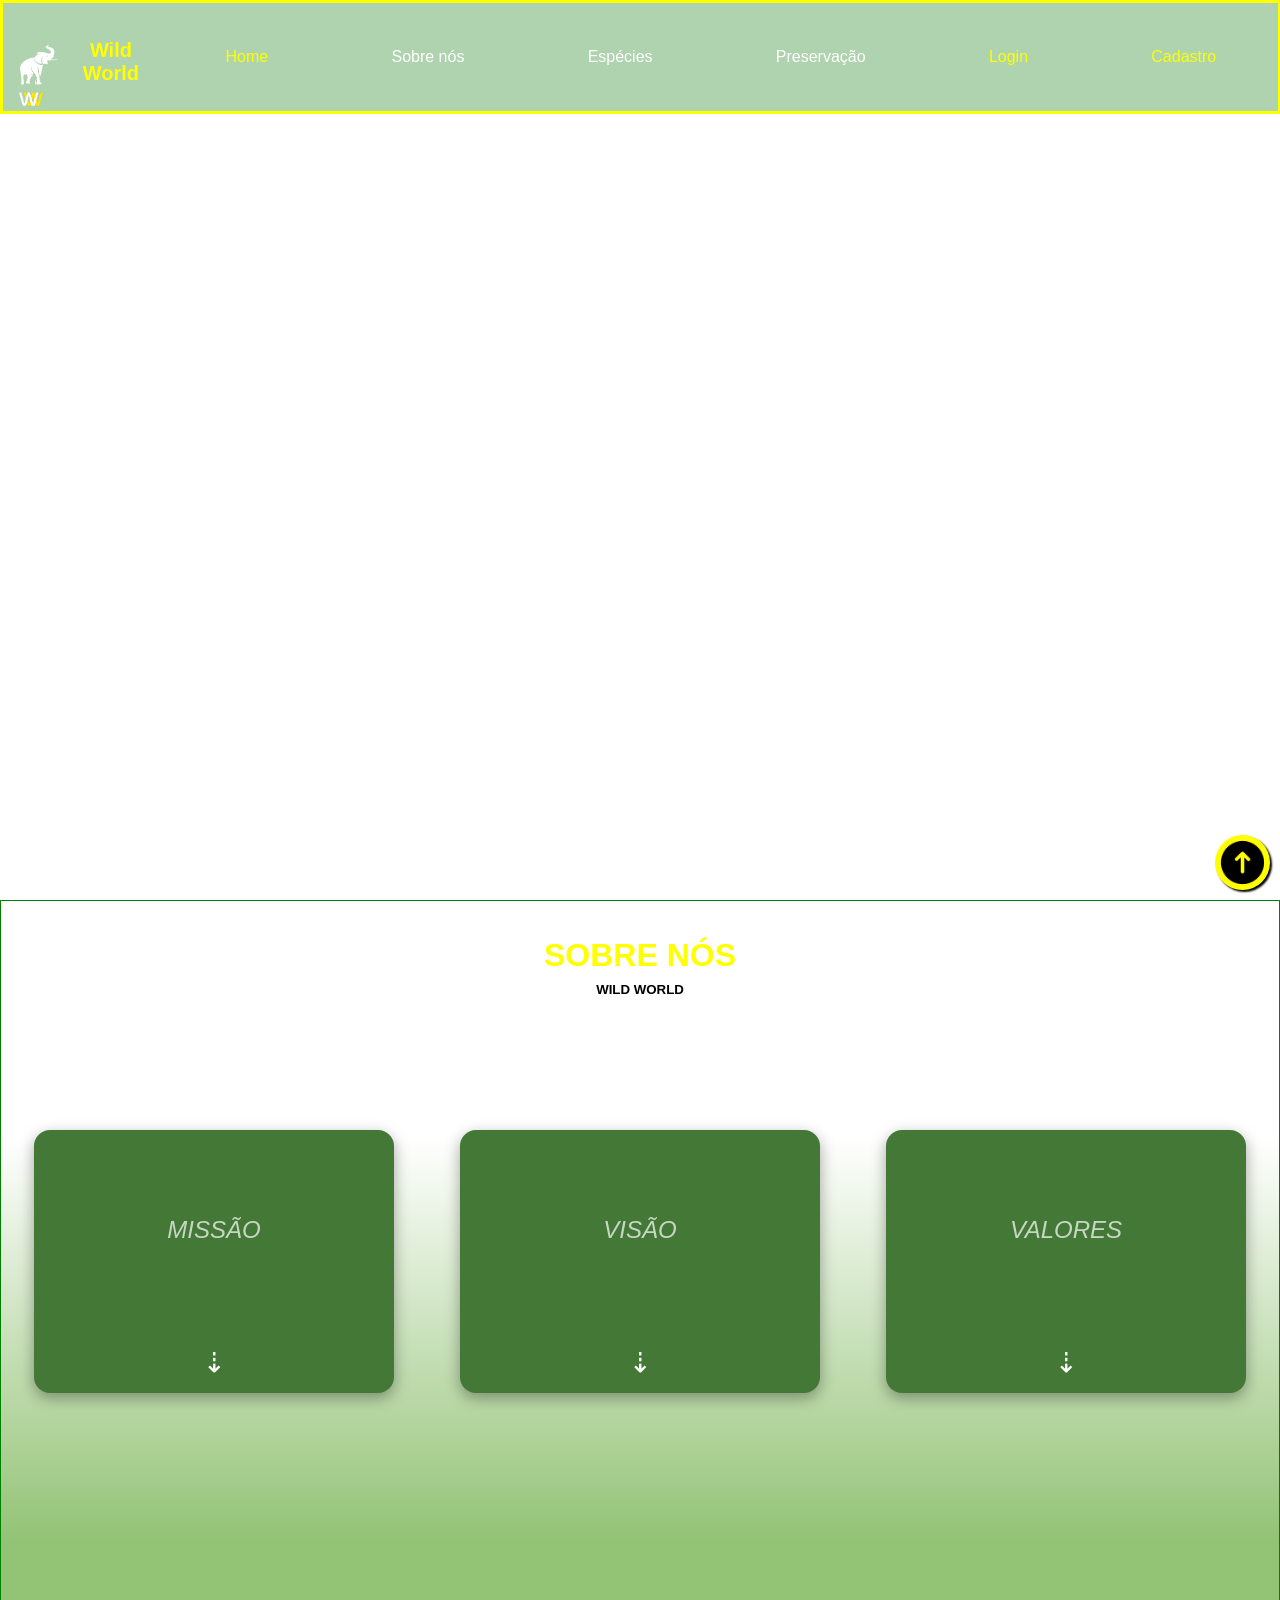
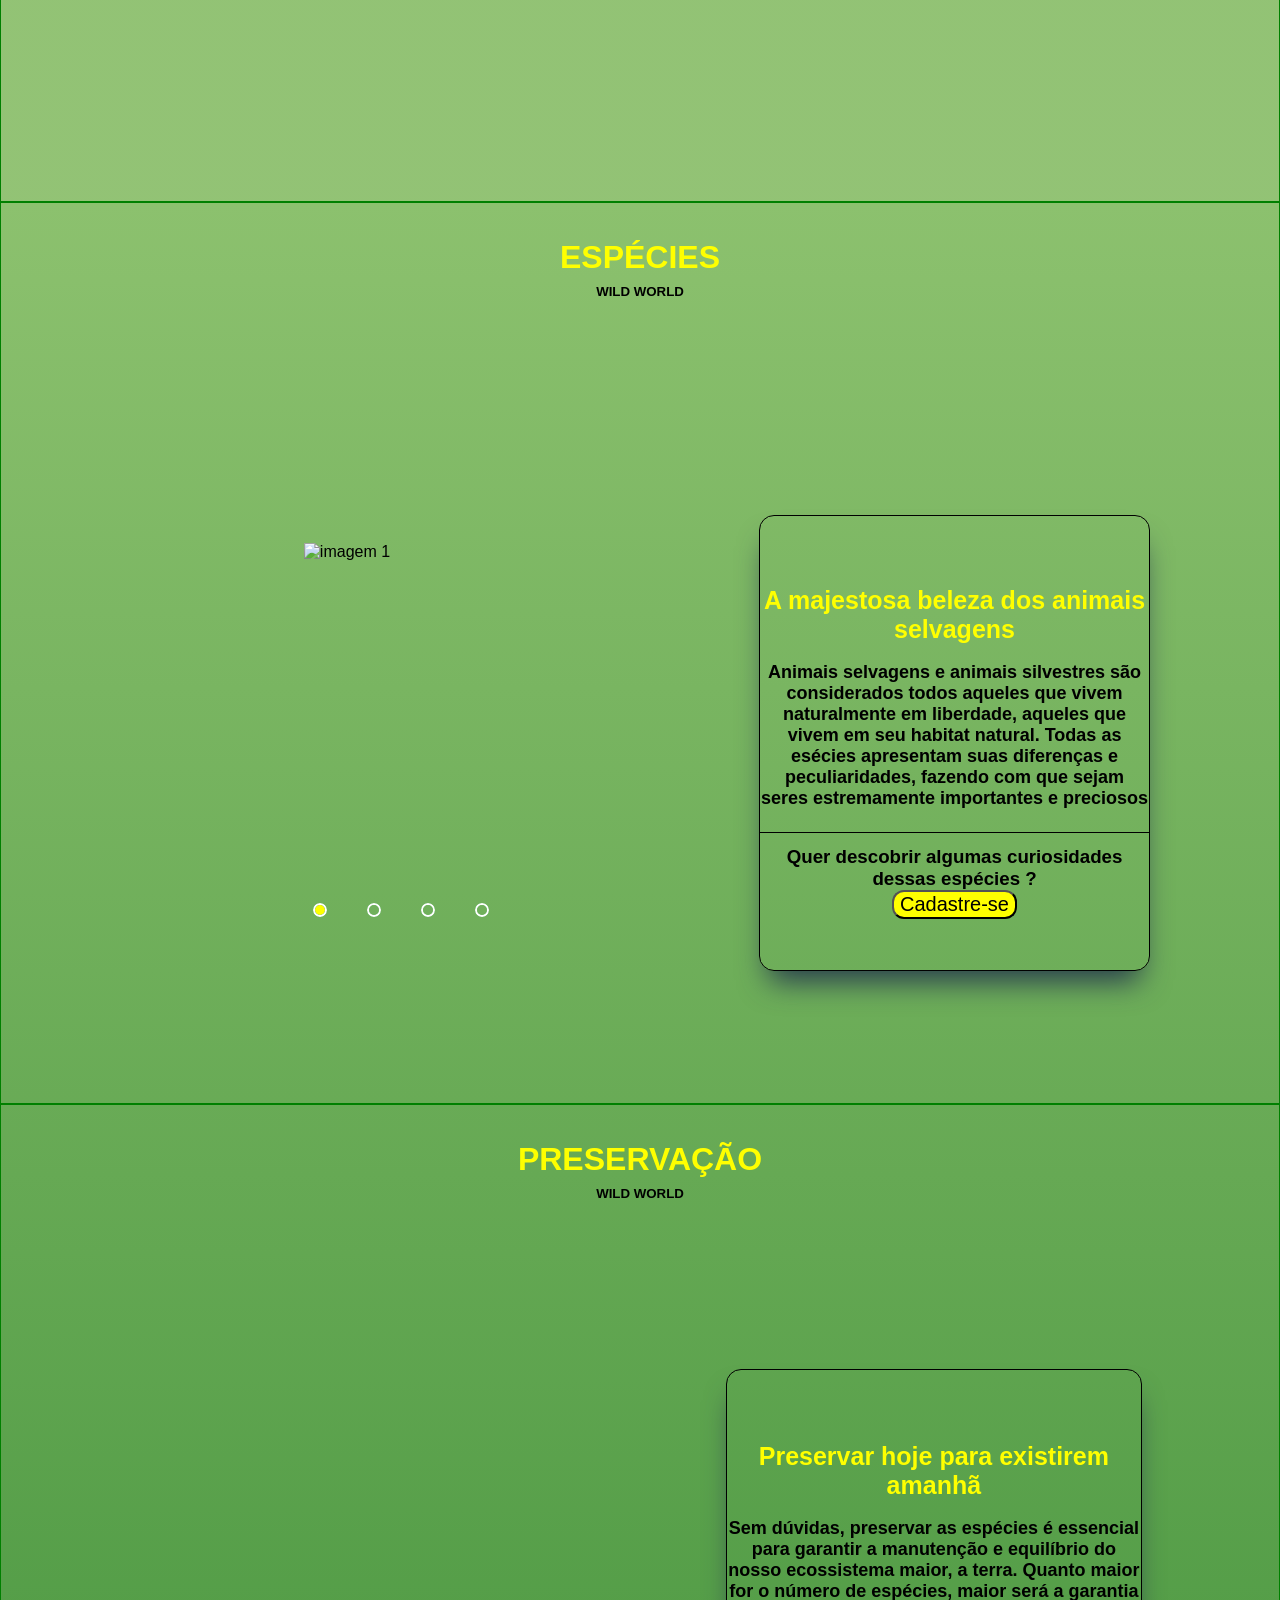
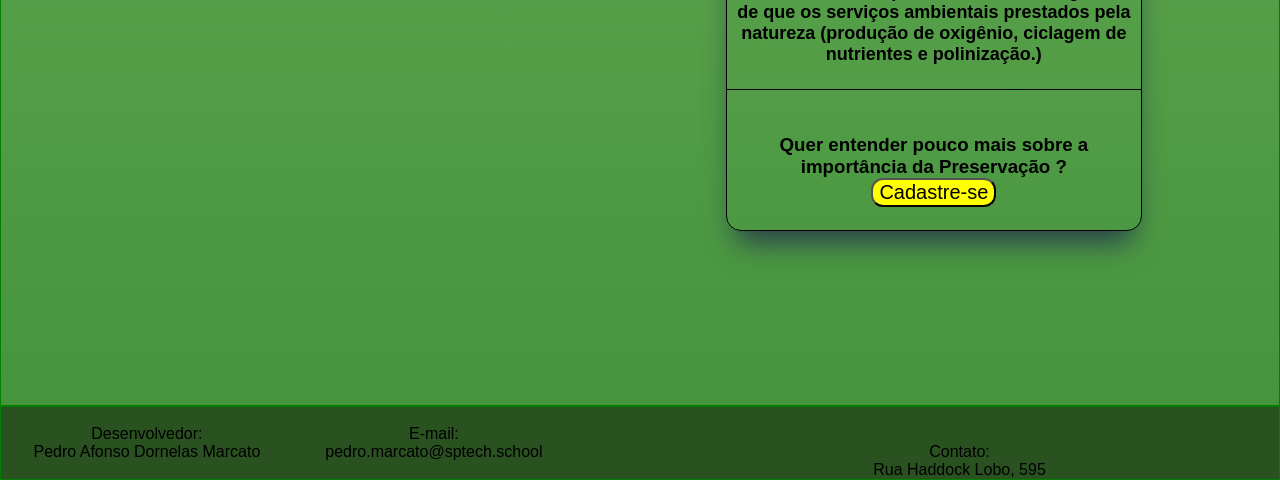
==== commit 9eb763c9: "Atualização dos cards(tela espécies)" ====
--- a/site/public/index.html
+++ b/site/public/index.html
@@ -29,7 +29,7 @@
         </div>
         <a id="botao_topo" href="#"><img src="./assets/seta-topo.png" alt="" width="55px"></a>
         <div class="conteudo">
-            <video class="video_fundo" autoplay muted loop src="../public/assets/video_fundo_novo.mp4"></video>
+            <video class="video_fundo" autoplay muted loop src="./assets/video_fundo_novo.mp4"></video>
             <!-- <h6>Preservando hoje para existirem amanhã</h6> -->
         </div>
     </div>
@@ -120,16 +120,16 @@
 
                         <!-- slides-imagens -->
                         <div class="slide primeiro">
-                            <img src="../public/assets/tigre_teste.jpg" alt="imagem 1">
+                            <img src="./assets/tigre_teste.jpg" alt="imagem 1">
                         </div>
                         <div class="slide">
-                            <img src="../public/assets/jiboia-foto.jpg" alt="imagem 2">
+                            <img src="./assets/jiboia-foto.jpg" alt="imagem 2">
                         </div>
                         <div class="slide">
-                            <img src="../public/assets/arara_teste.jpg" alt="imagem 3">
+                            <img src="./assets/arara-foto.jpg" alt="imagem 3">
                         </div>
                         <div class="slide">
-                            <img src="../public/assets/tartarugaMar.jpg" alt="imagem 4">
+                            <img src="./assets/tartarugaMar.jpg" alt="imagem 4">
                         </div>
                         <!-- fim slide-imagesn -->
 
@@ -167,7 +167,7 @@
                             <br>
                             <div class="saiba_mais">
                                 <h3>Quer descobrir algumas curiosidades dessas espécies ?</h3>
-                                <a href="cadastroLogin.html"><button class="botao_especies">Cadastre-se</button></a>
+                                <a href="cadastro.html"><button class="botao_especies">Cadastre-se</button></a>
                             </div>
                         </div>
                     </div>
@@ -195,9 +195,9 @@
                                 oxigênio, ciclagem de nutrientes e polinização.)
                             </P>
                             <br>
-                            <div class="saiba_mais">
+                            <div class="saiba_mais3">
                                 <h3>Quer entender pouco mais sobre a importância da Preservação ?</h3>
-                                <a href="cadastroLogin.html"><button class="botao_especies">Cadastre-se</button></a>
+                                <a href="cadastro.html"><button class="botao_especies">Cadastre-se</button></a>
                             </div>
                         </div>
                     </div>
--- a/site/public/css/index.css
+++ b/site/public/css/index.css
@@ -722,6 +722,15 @@
     /* border: solid 1px orangered; */
 }
 
+.saiba_mais3 {
+    display: flex;
+    justify-content: center;
+    flex-direction: column;
+    height: 40%;
+    color: black;
+    /* border: solid 1px orangered; */
+}
+
 .saiba_mais2 b {
     width: 25%;
     height: 60%;
